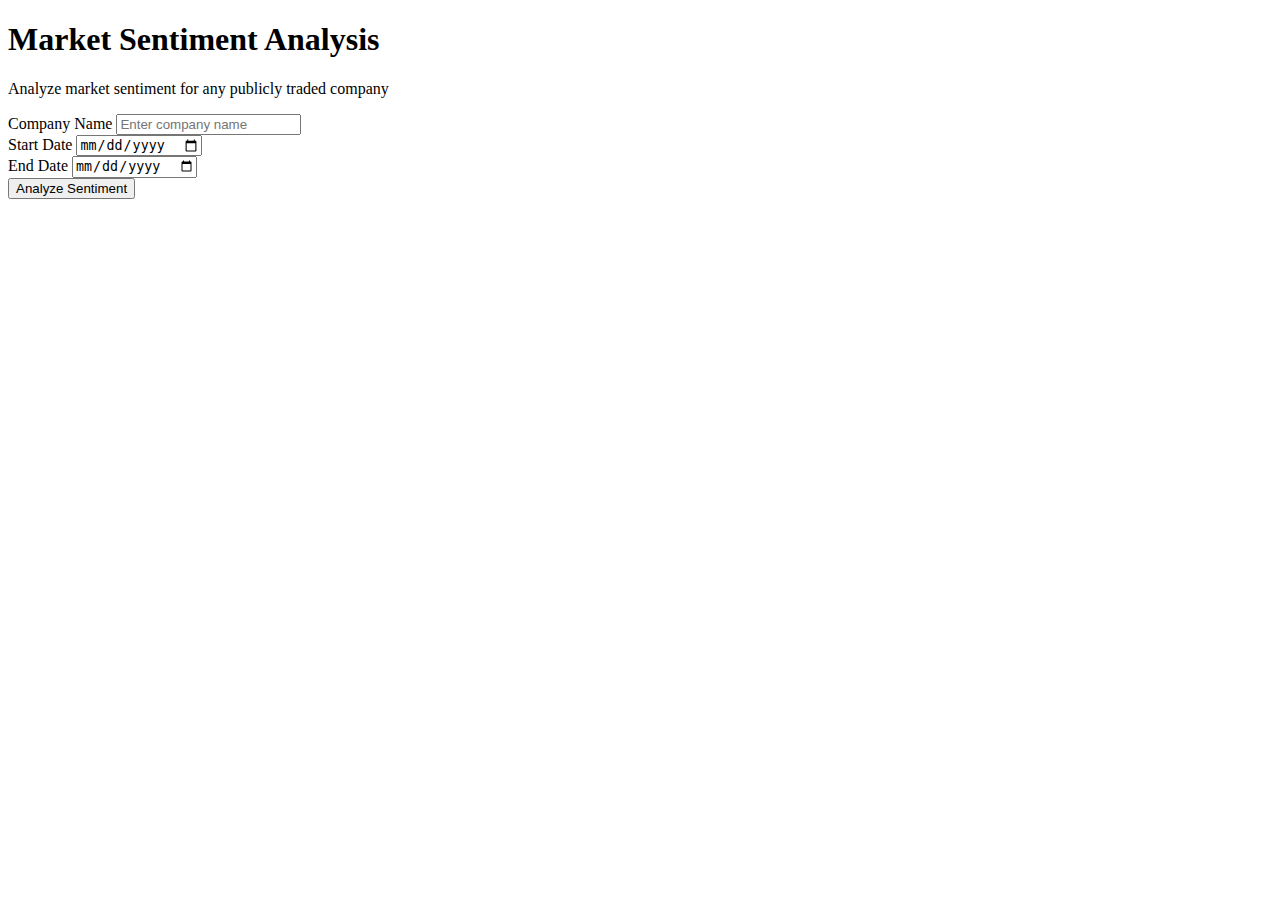
==== templates/index.html @ 165572c5 "Front end developed" ====
<!DOCTYPE html>
<html lang="en">
  <head>
    <meta charset="UTF-8" />
    <meta name="viewport" content="width=device-width, initial-scale=1.0" />
    <title>Market Sentiment Analysis</title>
    <link rel="stylesheet" href="{{ url_for('static', filename='styles.css') }}">
  </head>
  <body>
    <div class="min-h-screen py-12 px-4">
      <div class="max-w-md mx-auto space-y-8">
        <div class="text-center">
          <h1 class="text-4xl font-bold">Market Sentiment Analysis</h1>
          <p class="mt-4 text-lg">Analyze market sentiment for any publicly traded company</p>
        </div>

        <div class="glass-card p-8 space-y-6">
          <form action="/" method="POST" class="space-y-6">
            <div class="space-y-2">
              <label for="company">Company Name</label>
              <input type="text" id="company" name="company" required placeholder="Enter company name" class="form-input">
            </div>

            <div class="space-y-2">
              <label for="startDate">Start Date</label>
              <input type="date" id="startDate" name="startDate" required class="form-input">
            </div>

            <div class="space-y-2">
              <label for="endDate">End Date</label>
              <input type="date" id="endDate" name="endDate" required class="form-input">
            </div>

            <button type="submit" class="submit-button">Analyze Sentiment</button>
          </form>
        </div>
      </div>
    </div>
  </body>
</html>
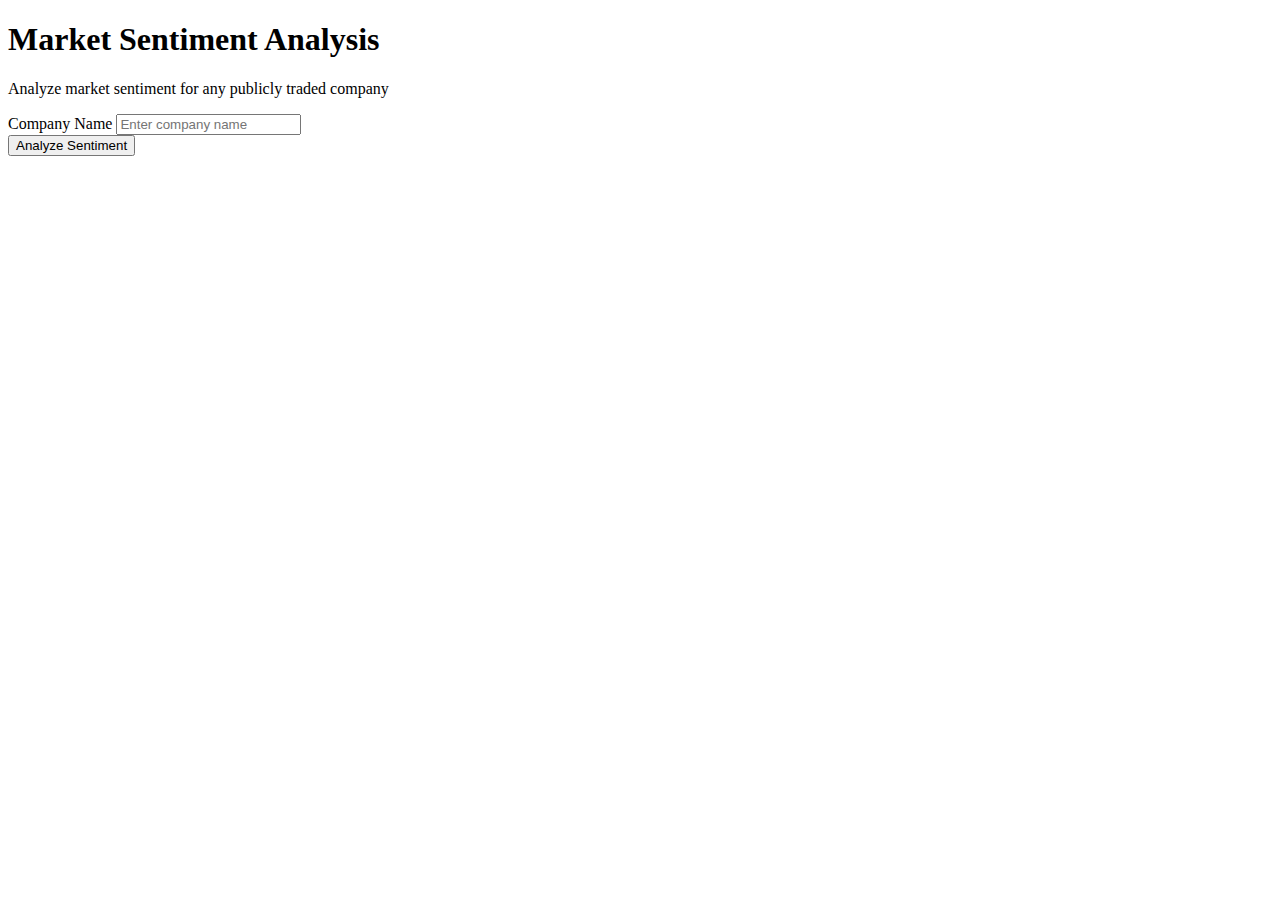
==== commit 482eee3d: "Redefined Minimum Startdate" ====
--- a/templates/index.html
+++ b/templates/index.html
@@ -21,16 +21,6 @@
               <input type="text" id="company" name="company" required placeholder="Enter company name" class="form-input">
             </div>
 
-            <div class="space-y-2">
-              <label for="startDate">Start Date</label>
-              <input type="date" id="startDate" name="startDate" required class="form-input">
-            </div>
-
-            <div class="space-y-2">
-              <label for="endDate">End Date</label>
-              <input type="date" id="endDate" name="endDate" required class="form-input">
-            </div>
-
             <button type="submit" class="submit-button">Analyze Sentiment</button>
           </form>
         </div>
